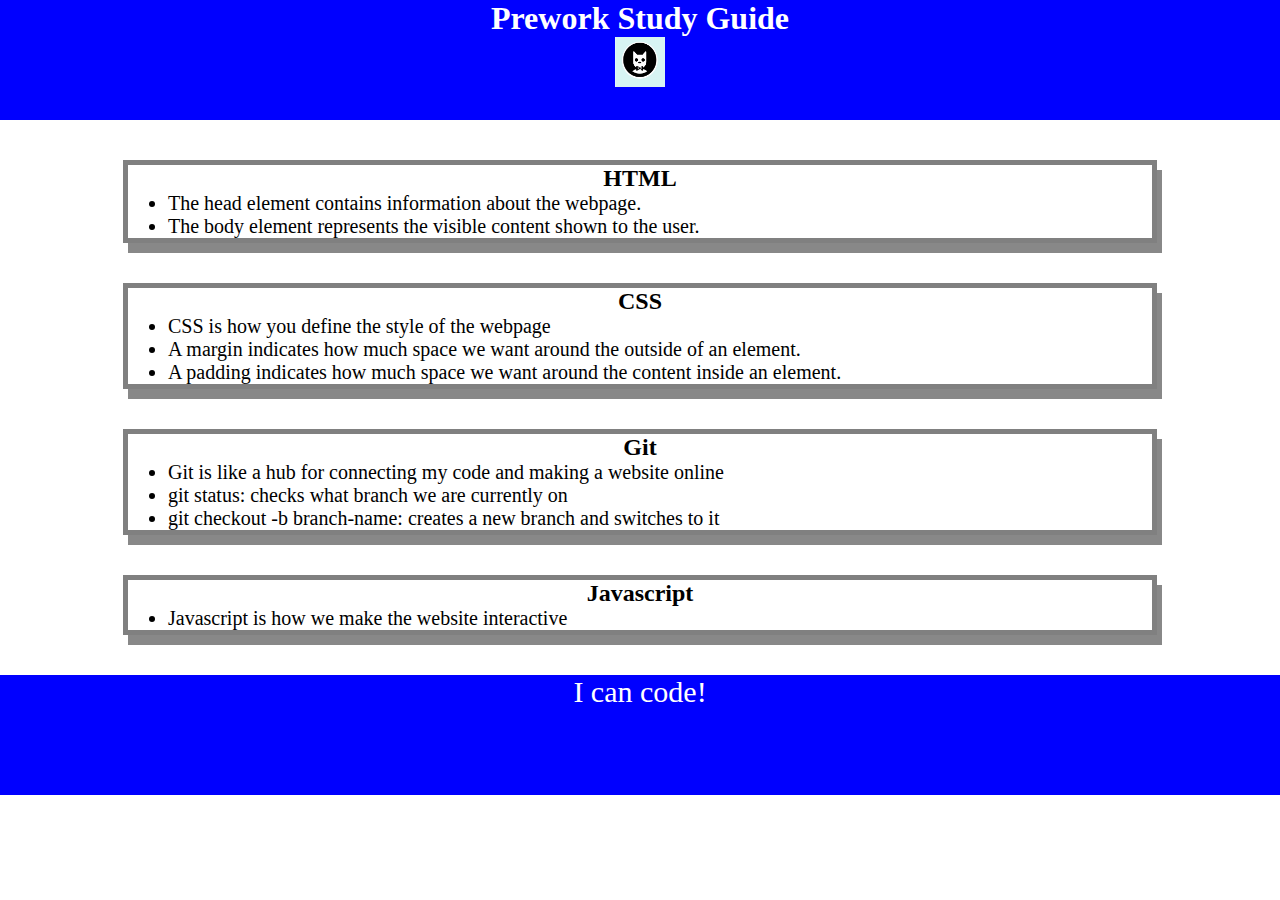
==== index.html @ 5d06999b "added CSS to project" ====
<!DOCTYPE html>
<html lang="en">
  <head>
    <meta charset="UTF-8" />
    <meta http-equiv="X-UA-Compatible" content="IE=edge" />
    <meta name="viewport" content="width=device-width, initial-scale=1.0" />
    <link rel="stylesheet" href="./assets/style.css">
    <title>Prework Study Guide</title>
  </head>
  <body>
    <header id="top">
      <h1>Prework Study Guide</h1>
      <img src="./assets/bowtie-cat.png" alt="Profile image of cat wearing a bow tie." />
    </header>
    <main>
      <section class="card" id="html-section">
        <h2>HTML</h2>
        <ul>
          <li>The head element contains information about the webpage.</li>
          <li>The body element represents the visible content shown to the user.</li>
        </ul>
      </section>

      <section class="card" id="css-section">
        <h2>CSS</h2>
        <ul>
          <li>CSS is how you define the style of the webpage</li>
        </ul>
        <ul>
          <li>A margin indicates how much space we want around the outside of an element.</li>
          <li>A padding indicates how much space we want around the content inside an element.</li>
        </ul>
      </section>

      <section class="card" id="git-section">
        <h2>Git</h2>
        <ul>
          <li>Git is like a hub for connecting my code and making a website online</li>
          <li>git status: checks what branch we are currently on</li>
          <li>git checkout -b branch-name:  creates a new branch and switches to it</li>
        </ul>
      </section>

      <section class="card" id="javascript-section">
        <h2>Javascript</h2>
        <ul>
          <li>Javascript is how we make the website interactive</li>
        </ul>
      </section>
    </main>

    <footer>
      <p>I can code!</p>
    </footer>
  </body>
</html>
---- assets/style.css ----
* {
    margin: 0;
    padding: 0;
}

header,
footer {
    width: 100%;
    height: 120px;
    background-color: blue;
    color: white;
}

h1,
h2 {
    text-align: center;
}

img {
    display: block;
    height: 50px;
    width: 50px;
    margin-left: auto;
    margin-right: auto;
}

img {
    display: block;
    height: 50px;
    width: 50px;
    margin-left: auto;
    margin-right: auto;
}

ul {
    padding-left: 40px;
    font-size: 20px;
}

p {
    text-align: center;
    font-size: 30px;
}

.card {
    width: 80%;
    margin: 40px auto;
    border: 5px solid gray;
    box-shadow: 5px 10px #888888;
}
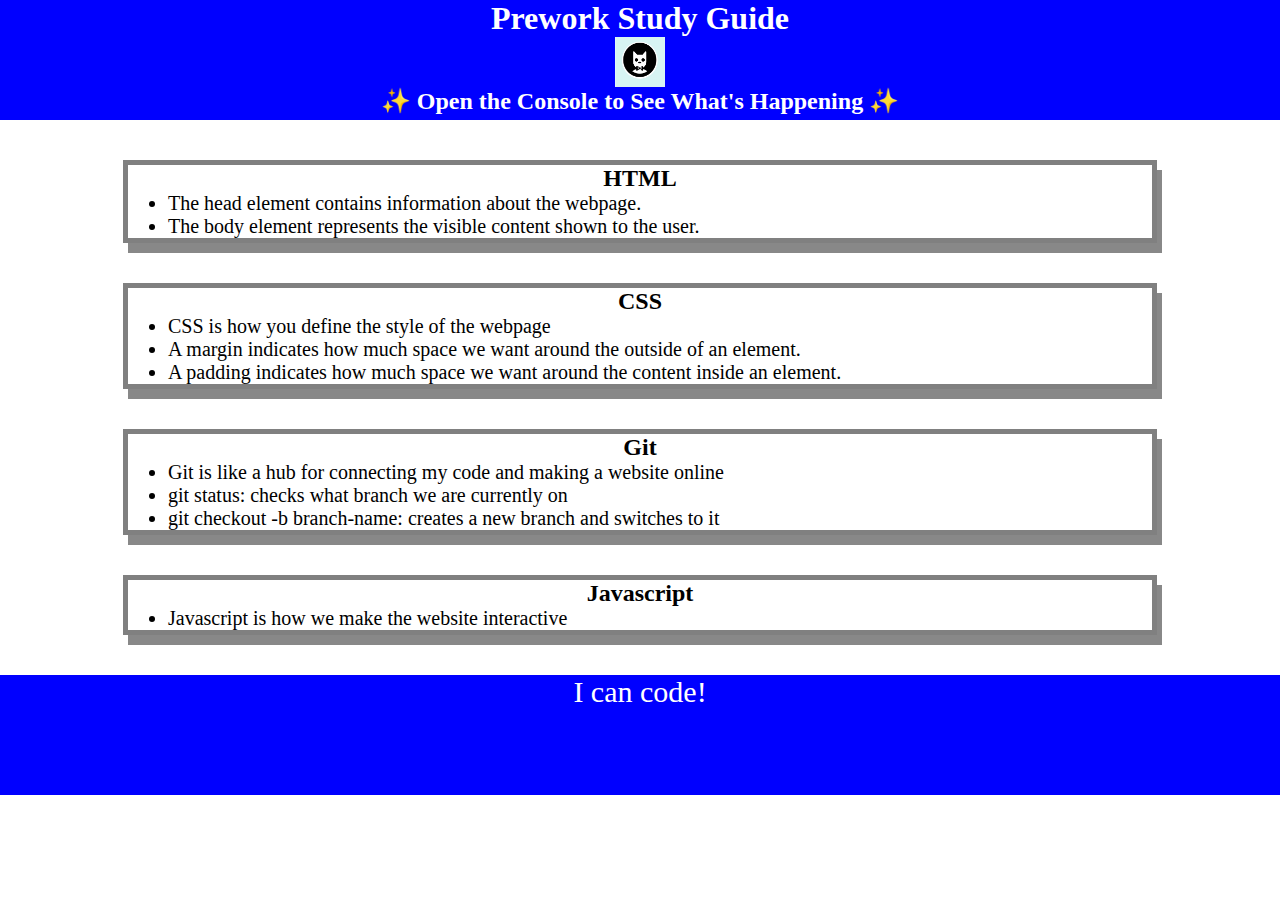
==== commit 397733df: "added JavaScript and for loops to our website" ====
--- a/index.html
+++ b/index.html
@@ -11,6 +11,7 @@
     <header id="top">
       <h1>Prework Study Guide</h1>
       <img src="./assets/bowtie-cat.png" alt="Profile image of cat wearing a bow tie." />
+      <h2>✨ Open the Console to See What's Happening ✨</h2>
     </header>
     <main>
       <section class="card" id="html-section">
@@ -52,5 +53,6 @@
     <footer>
       <p>I can code!</p>
     </footer>
+    <script src="./assets/script.js"></script>
   </body>
 </html>
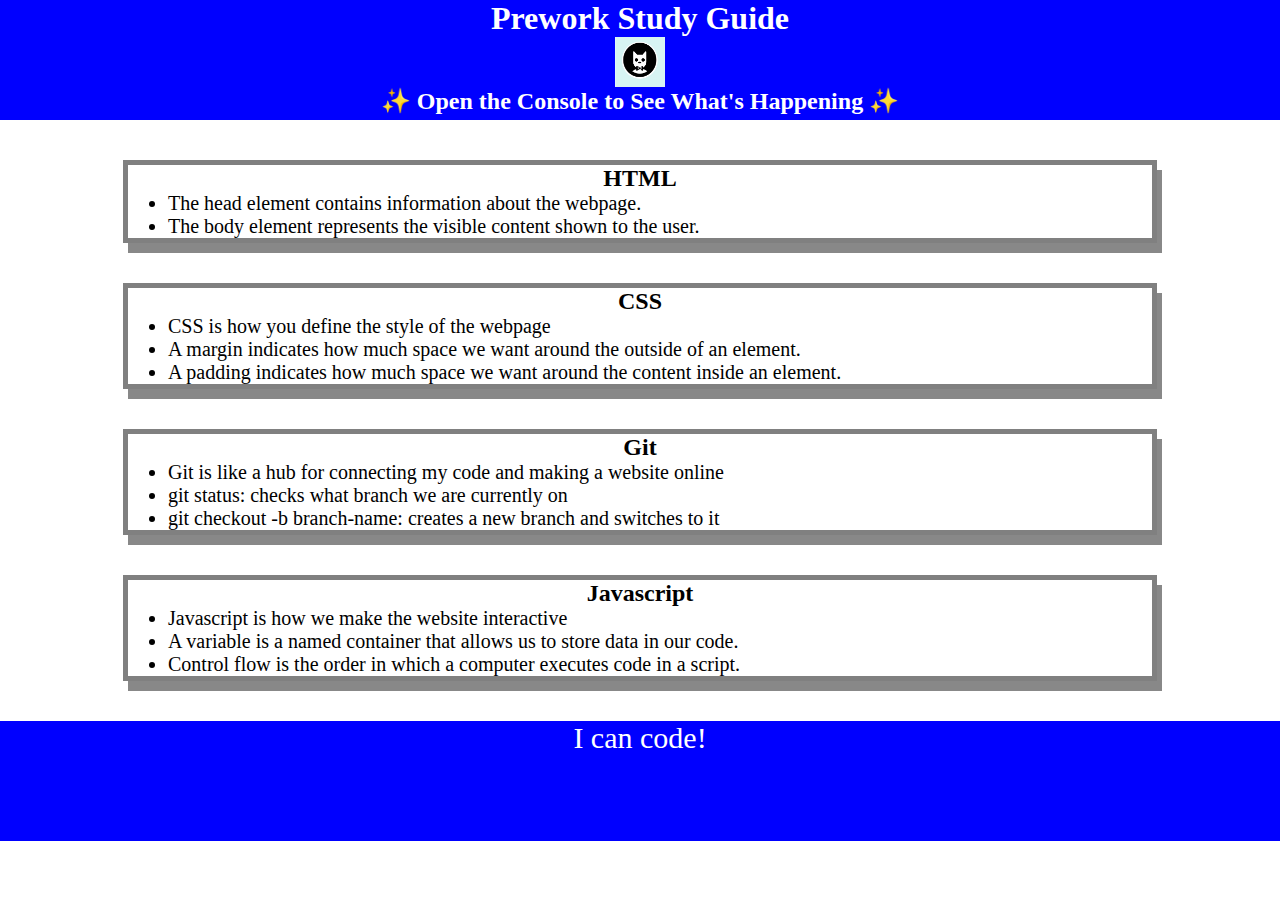
==== commit 4f35ad1c: "Corrected errors and made math function to generate random outputs within the webpage." ====
--- a/index.html
+++ b/index.html
@@ -46,6 +46,8 @@
         <h2>Javascript</h2>
         <ul>
           <li>Javascript is how we make the website interactive</li>
+          <li>A variable is a named container that allows us to store data in our code.</li>
+          <li>Control flow is the order in which a computer executes code in a script.</li>
         </ul>
       </section>
     </main>
